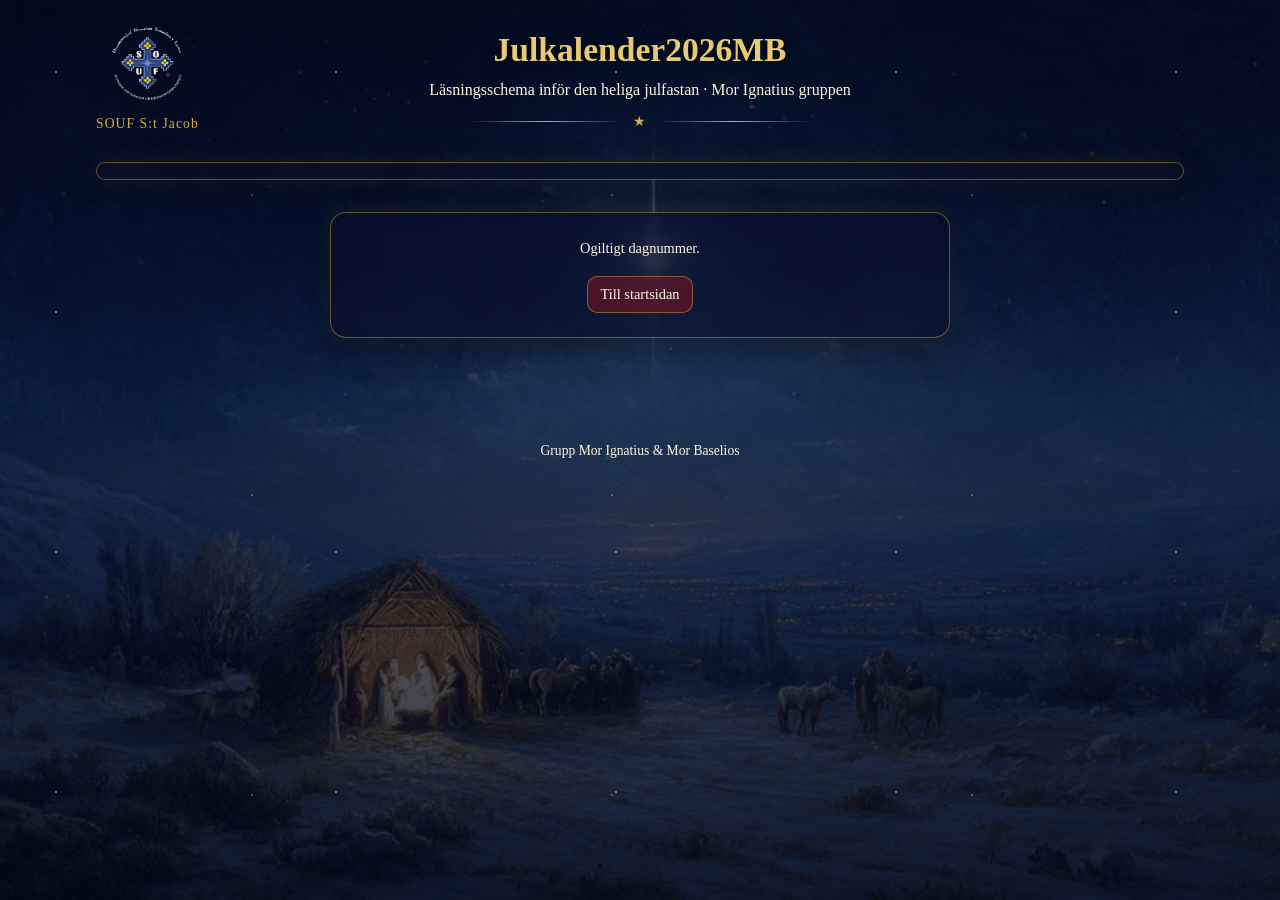
==== day.html @ a2763cc5 "Create Swedish-only Julkalender2026MB site" ====
<!doctype html>
<html lang="sv" dir="ltr">
<head>
  <meta charset="utf-8">
  <meta name="viewport" content="width=device-width, initial-scale=1">
  <meta name="color-scheme" content="dark">
  <meta name="description" content="Dagens läsning i Julkalender2026MB.">
  <title>Julkalender2026MB</title>
  <link rel="icon" type="image/png" href="assets/logo.png">
  <link rel="stylesheet" href="css/style.css">
  <script src="js/progress.js" defer></script>
  <script src="js/app.js" defer></script>
  <script src="js/day.js" defer></script>
</head>
<body class="page-day">
  <a class="skip-link" href="#main" data-i18n="skipToContent">Hoppa till innehållet</a>
  <div class="sky" aria-hidden="true"></div>

  <header class="site-header">
    <div class="site-header__brand">
      <img class="site-header__logo" src="assets/logo.png" alt="" width="72" height="72">
      <p class="site-header__org">SOUF S:t Jacob</p>
    </div>
    <div class="site-header__text">
      <h1 class="site-header__title">Julkalender2026MB</h1>
      <p class="site-header__subtitle" data-i18n="subtitle"></p>
      <p class="header-divider" aria-hidden="true"><span>★</span></p>
    </div>
  </header>

  <main id="main">
    <p id="preview-notice" class="preview-notice" hidden></p>

    <nav id="day-nav" class="day-nav" aria-label="Dagnavigering"></nav>
    <div id="day-content" class="day-content" aria-live="polite"></div>
  </main>

  <footer class="site-footer">
    <p data-i18n="footer"></p>
  </footer>
</body>
</html>
---- css/style.css ----
/* Nativity Fast calendar – mobile-first, Swedish-only, no external assets. */

:root {
  --burgundy: #7a1426;
  --deep-burgundy: #4a0d18;
  --gold: #d4af37;
  --soft-gold: #e8c872;
  --green: #12372a;
  --night: #0f1535;
  --warm-white: #fdf6e3;
  --ink: #211d1a;
  --muted-ink: #5b4a50;
  --card-bg: rgba(10, 14, 40, 0.6);
  --card-radius: 16px;
  --font-sv: Georgia, "Iowan Old Style", "Times New Roman", serif;
  --radius: 14px;
  --content-width: 1120px;
  --border-gold: rgba(212, 175, 55, 0.45);
  --quiz-green: #2e7d4f;
  --quiz-red: #b3423f;
  --quiz-card: #f7f0dd;
}

*,
*::before,
*::after {
  box-sizing: border-box;
}

[hidden] {
  display: none !important;
}

html {
  scroll-behavior: smooth;
  background: var(--night);
}

body {
  margin: 0;
  min-height: 100vh;
  background: var(--night);
  color: var(--warm-white);
  font-family: var(--font-sv);
  font-size: 1rem;
  line-height: 1.6;
}

a:focus-visible {
  outline: 3px solid var(--gold);
  outline-offset: 3px;
}

.skip-link {
  position: absolute;
  top: -100px;
  left: 1rem;
  z-index: 20;
  padding: 0.5rem 0.75rem;
  border-radius: 8px;
  background: var(--gold);
  color: var(--night);
  font-weight: 700;
  text-decoration: none;
}

.skip-link:focus {
  top: 1rem;
}

/* Fixed night scene: image on ::before, contrast overlay and faint snow on ::after.
   A CSS gradient remains visible if the image file is unavailable. */
.sky {
  position: fixed;
  inset: 0;
  z-index: 0;
  pointer-events: none;
  background: radial-gradient(120% 90% at 50% 20%, #1b2350 0%, var(--night) 55%, #080b22 100%);
}

.sky::before,
.sky::after {
  content: '';
  position: absolute;
  inset: 0;
}

.sky::before {
  background-image: url('../assets/bg-night.webp');
  background-repeat: no-repeat;
  background-size: cover;
  background-position: center 42%;
}

.sky::after {
  background-image:
    radial-gradient(1px 1px at 20% 30%, rgba(253, 246, 227, 0.45) 99%, transparent),
    radial-gradient(1px 1px at 70% 65%, rgba(232, 200, 114, 0.35) 99%, transparent),
    linear-gradient(180deg, rgba(4, 7, 24, 0.78) 0%, rgba(8, 11, 32, 0.58) 45%, rgba(4, 7, 24, 0.85) 100%);
  background-size: 280px 240px, 360px 300px, 100% 100%;
}

/* The day page uses the same backdrop brightness as the home page. */
body.page-day .sky::after {
  background-image:
    radial-gradient(1px 1px at 20% 30%, rgba(253, 246, 227, 0.45) 99%, transparent),
    radial-gradient(1px 1px at 70% 65%, rgba(232, 200, 114, 0.35) 99%, transparent),
    linear-gradient(180deg, rgba(4, 7, 24, 0.78) 0%, rgba(8, 11, 32, 0.58) 45%, rgba(4, 7, 24, 0.85) 100%);
}

.site-header,
main,
.site-footer {
  position: relative;
  z-index: 1;
  max-width: var(--content-width);
  margin-inline: auto;
  padding-inline: 1rem;
}

.site-header {
  display: flex;
  flex-direction: column;
  align-items: center;
  gap: 0.75rem;
  padding-block: 1.25rem 0.75rem;
  text-align: center;
}

.site-header__brand {
  display: flex;
  flex-direction: column;
  align-items: center;
  gap: 0.35rem;
}

.site-header__logo {
  width: clamp(56px, 16vw, 84px);
  height: auto;
}

.site-header__org {
  margin: 0;
  color: var(--gold);
  font-size: 0.85rem;
  letter-spacing: 0.08em;
  white-space: nowrap;
}

.site-header__text {
  display: grid;
  gap: 0.15rem;
}

.site-header__title {
  margin: 0;
  color: var(--soft-gold);
  font-size: clamp(1.25rem, 5vw, 2.1rem);
  font-weight: 700;
  line-height: 1.45;
  text-shadow: 0 2px 14px rgba(0, 0, 0, 0.55);
}

.site-header__subtitle {
  margin: 0;
  color: var(--warm-white);
  font-size: 1rem;
}

/* Thin gold rule with a centred star, replacing the old paired ornaments. */
.header-divider {
  display: flex;
  align-items: center;
  gap: 0.75rem;
  width: min(340px, 100%);
  margin: 0.55rem auto 0;
  color: var(--gold);
  font-size: 0.9rem;
  line-height: 1;
}

.header-divider::before,
.header-divider::after {
  content: '';
  flex: 1;
  height: 1px;
  background: linear-gradient(90deg, transparent, var(--gold), transparent);
}

.ornament {
  margin: 0;
  color: var(--gold);
  font-size: 0.9rem;
  line-height: 1;
  letter-spacing: 0.35em;
}

.intro {
  margin-block: 0.5rem 1rem;
}

.saying-card {
  margin-block: 0 1.5rem;
  padding: 1rem;
  border: 1px solid var(--border-gold);
  border-radius: var(--radius);
  background: rgba(253, 246, 227, 0.05);
}

.saying-card__heading {
  margin: 0 0 0.75rem;
  color: var(--gold);
  font-size: 1rem;
}

.saying-card__body {
  display: grid;
  grid-template-columns: minmax(0, 1fr);
  gap: 1rem;
}

.saying {
  margin: 0;
  padding-inline-start: 0.75rem;
  border-inline-start: 3px solid var(--burgundy);
}

.saying__text {
  margin: 0;
  font-size: 1.125rem;
  line-height: 1.7;
}

.saying-card .is-placeholder {
  border-inline-start-color: var(--gold);
  background: rgba(212, 175, 55, 0.08);
  color: var(--warm-white);
}

.preview-notice {
  display: grid;
  gap: 0.2rem;
  margin: 0 0 1rem;
  padding: 0.6rem 0.8rem;
  border: 1px dashed var(--gold);
  border-radius: 10px;
  background: rgba(212, 175, 55, 0.1);
}

.countdown {
  margin-block: 1rem 1.5rem;
  padding: 1rem;
  border: 1px solid var(--border-gold);
  border-radius: var(--radius);
  background: rgba(253, 246, 227, 0.05);
}

.countdown__heading {
  margin: 0 0 0.75rem;
  font-size: 1rem;
  font-weight: 700;
}

.countdown__timer {
  display: grid;
  grid-template-columns: repeat(4, minmax(0, 1fr));
  gap: 0.5rem;
}

.unit {
  padding: 0.5rem 0.2rem;
  border-radius: 10px;
  background: rgba(15, 21, 53, 0.55);
  text-align: center;
}

.unit__value {
  display: block;
  color: var(--gold);
  font-size: clamp(1.4rem, 6vw, 2.25rem);
  font-variant-numeric: tabular-nums;
  line-height: 1.1;
}

.unit__label {
  display: block;
  font-size: 0.72rem;
}

.countdown__message {
  margin: 0.75rem 0 0;
  font-weight: 700;
}

.section-title {
  margin: 0 0 0.75rem;
  font-size: 1.1rem;
}

.grid {
  display: grid;
  grid-template-columns: repeat(5, minmax(0, 1fr));
  gap: clamp(6px, 2vw, 14px);
  max-width: 620px;
  margin-inline: auto;
}

.tile {
  position: relative;
  display: flex;
  aspect-ratio: 1;
  align-items: center;
  justify-content: center;
  border: 1px solid var(--border-gold);
  border-radius: 14px;
  background: linear-gradient(160deg, rgba(122, 20, 38, 0.9), rgba(18, 55, 42, 0.9));
  color: var(--warm-white);
  font-size: clamp(1.1rem, 4vw, 1.5rem);
  font-variant-numeric: tabular-nums;
  text-decoration: none;
  user-select: none;
  transition: transform 0.18s ease, box-shadow 0.18s ease, border-color 0.18s ease;
}

.tile:hover,
.tile:focus-visible {
  border-color: var(--gold);
  box-shadow: 0 0 0 3px rgba(212, 175, 55, 0.35);
  transform: translateY(-2px);
}

.tile--today {
  border-color: var(--gold);
  box-shadow: 0 0 18px rgba(212, 175, 55, 0.55);
}

.tile--locked {
  border-style: dashed;
  opacity: 0.55;
  cursor: not-allowed;
}

.tile--locked:hover {
  box-shadow: none;
  transform: none;
}

.tile__star {
  position: absolute;
  top: 4px;
  right: 6px;
  color: var(--gold);
  font-size: 0.7em;
  line-height: 1;
}

.day-nav {
  display: flex;
  flex-wrap: wrap;
  gap: 0.5rem;
  justify-content: space-between;
  margin-block: 1rem;
}

.nav__link,
.button-link {
  display: inline-flex;
  flex-direction: column;
  align-items: center;
  gap: 0.1rem;
  padding: 0.5rem 0.8rem;
  border: 1px solid var(--border-gold);
  border-radius: 10px;
  background: rgba(122, 20, 38, 0.55);
  color: var(--warm-white);
  font-size: 0.9rem;
  line-height: 1.3;
  text-align: center;
  text-decoration: none;
}

.nav__link:hover,
.button-link:hover {
  border-color: var(--gold);
  background: var(--burgundy);
}

.nav__link--home {
  background: rgba(18, 55, 42, 0.75);
}

.nav__link--disabled {
  opacity: 0.6;
  cursor: not-allowed;
}

.day-content {
  padding-bottom: 2rem;
}

.day-header {
  margin-bottom: 1.25rem;
  text-align: center;
}

.day-header__title {
  margin: 0;
  color: var(--gold);
  font-size: clamp(1.3rem, 5vw, 2rem);
  letter-spacing: 0.05em;
  line-height: 1.4;
}

.readings {
  display: grid;
  grid-template-columns: minmax(0, 1fr);
  gap: 1.25rem;
}

.reading {
  padding: clamp(1rem, 3vw, 1.75rem);
  border-top: 6px solid var(--burgundy);
  border-radius: var(--radius);
  background: var(--warm-white);
  color: var(--ink);
  box-shadow: 0 8px 24px rgba(0, 0, 0, 0.25);
}

.reading__heading {
  margin: 0 0 0.5rem;
  color: var(--burgundy);
  font-size: 1rem;
  letter-spacing: 0.04em;
}

.reading__ref {
  margin: 0 0 1rem;
  color: var(--burgundy);
  font-size: 1.05rem;
  font-weight: 700;
}

.reading__text {
  margin: 0 0 1rem;
  font-size: 1.125rem;
  line-height: 1.8;
}

.reading__text:last-child {
  margin-bottom: 0;
}

/* Missing data is visibly marked so it is never mistaken for Scripture. */
.is-placeholder {
  padding: 0.4rem 0.6rem;
  border-inline-start: 3px solid var(--burgundy);
  border-radius: 6px;
  background: rgba(122, 20, 38, 0.08);
  color: var(--muted-ink);
  font-style: italic;
}

.notice {
  font-size: 0.9rem;
}

.reading .notice {
  margin: 0.75rem 0 0;
  color: var(--muted-ink);
  font-style: italic;
}

.message-box {
  max-width: 620px;
  margin: 2rem auto;
  padding: 1.5rem;
  border: 1px solid var(--border-gold);
  border-radius: var(--radius);
  background: rgba(253, 246, 227, 0.05);
  text-align: center;
}

.message-box .notice {
  margin: 0 0 1rem;
}

.loading {
  opacity: 0.8;
}

/* End-of-reading quiz. White text on the green/red states passes WCAG AA. */
.quiz-gate {
  margin-top: 1.5rem;
  text-align: center;
}

.quiz__start {
  display: inline-flex;
  flex-direction: column;
  align-items: center;
  gap: 0.15rem;
  min-height: 48px;
  padding: 0.7rem 1.6rem;
  border: 1px solid var(--border-gold);
  border-radius: 10px;
  background: var(--burgundy);
  color: var(--warm-white);
  font-family: inherit;
  font-size: 1rem;
  line-height: 1.4;
  cursor: pointer;
}

.quiz__start:hover {
  border-color: var(--gold);
}

.quiz__start:focus-visible,
.quiz__option:focus-visible,
.quiz__reset:focus-visible {
  outline: 3px solid var(--gold);
  outline-offset: 2px;
}

.quiz {
  margin-top: 1.5rem;
  padding: clamp(1rem, 3vw, 1.75rem);
  border-top: 6px solid var(--gold);
  border-radius: var(--radius);
  background: var(--quiz-card);
  color: var(--ink);
  box-shadow: 0 8px 24px rgba(0, 0, 0, 0.25);
}

.quiz__heading {
  margin: 0 0 0.75rem;
  color: var(--burgundy);
  font-size: 1.1rem;
}

.quiz__question {
  margin: 0 0 1rem;
  font-size: 1.125rem;
}

.quiz__notice {
  margin: 0 0 0.75rem;
  color: var(--muted-ink);
  font-size: 0.9rem;
  font-style: italic;
}

.quiz__options {
  position: relative;
  display: grid;
  gap: 0.6rem;
  margin: 0 0 1rem;
}

.quiz__option {
  position: relative;
  display: grid;
  grid-template-columns: auto minmax(0, 1fr);
  gap: 0.6rem;
  align-items: center;
  width: 100%;
  min-height: 48px;
  padding: 0.6rem 0.8rem;
  border: 1px solid rgba(33, 29, 26, 0.3);
  border-radius: 10px;
  background: rgba(255, 255, 255, 0.65);
  color: var(--ink);
  font-family: inherit;
  font-size: 1rem;
  line-height: 1.5;
  text-align: start;
  cursor: pointer;
  transition: border-color 0.15s ease, background 0.15s ease;
}

.quiz__option:hover:not(:disabled) {
  border-color: var(--burgundy);
}

.quiz__option:disabled {
  cursor: not-allowed;
}

.quiz__icon {
  min-width: 1.4em;
  font-size: 1.2rem;
  text-align: center;
}

.quiz__option-text {
  display: grid;
  gap: 0.15rem;
}

.quiz__option--correct {
  border-color: var(--quiz-green);
  background: var(--quiz-green);
  color: #fff;
}

.quiz__option--celebrate {
  animation: quiz-correct-glow 1.2s ease;
}

.quiz__option--wrong {
  border-color: var(--quiz-red);
  background: var(--quiz-red);
  color: #fff;
  opacity: 0.85;
}

.quiz__option--shake {
  animation: quiz-shake 0.3s ease;
}

/* Keep placeholder text readable once an option is colored. */
.quiz__option--correct .is-placeholder,
.quiz__option--wrong .is-placeholder {
  border-inline-start-color: rgba(255, 255, 255, 0.6);
  background: transparent;
  color: inherit;
}

.quiz__feedback {
  margin: 0 0 0.75rem;
  min-height: 1.5em;
  font-weight: 700;
}

.quiz__explain {
  margin: 0 0 0.75rem;
  padding: 0.6rem 0.8rem;
  border-inline-start: 3px solid var(--quiz-green);
  border-radius: 6px;
  background: rgba(46, 125, 79, 0.1);
}

.quiz__result {
  display: grid;
  grid-template-columns: minmax(0, 1fr) auto;
  align-items: center;
  gap: 0.5rem 0.75rem;
  margin: 0 0 0.75rem;
}

.quiz__star-burst {
  position: absolute;
  pointer-events: none;
  overflow: hidden;
  z-index: 2;
}

.quiz__fx-star {
  position: absolute;
  bottom: 0.2rem;
  width: var(--size, 14px);
  height: var(--size, 14px);
  color: var(--soft-gold);
  opacity: 0;
  filter: drop-shadow(0 0 3px rgba(212, 175, 55, 0.3));
  animation: quiz-star-rise var(--duration, 1800ms) ease-out var(--delay, 0ms) forwards;
  will-change: transform, opacity;
}

.quiz__fx-star-svg {
  display: block;
  width: 100%;
  height: 100%;
}

.quiz__fx-star-svg path {
  fill: var(--soft-gold);
}

.quiz__icon--pop {
  animation: quiz-icon-pop 0.35s ease;
}

/* Full star is solid gold; half star clips the gold layer to 50%. */
.quiz__star {
  position: relative;
  display: inline-block;
  color: rgba(33, 29, 26, 0.25);
  font-size: 2rem;
  line-height: 1;
}

.quiz__star-fill {
  position: absolute;
  inset: 0;
  color: var(--gold);
}

.quiz__star--half .quiz__star-fill {
  clip-path: inset(0 50% 0 0);
}

.quiz__star-label {
  min-width: 0;
  font-size: 0.9rem;
  line-height: 1.4;
}

.quiz__star-label--sv {
  text-align: left;
}

.quiz__reset {
  display: flex;
  flex-direction: column;
  align-items: center;
  gap: 0.1rem;
  width: fit-content;
  margin: 0.25rem auto 0;
  padding: 0.3rem 0.5rem;
  border: none;
  background: none;
  color: var(--burgundy);
  font-family: inherit;
  font-size: 0.9rem;
  text-decoration: underline;
  cursor: pointer;
}

@keyframes quiz-shake {
  0%, 100% { transform: translateX(0); }
  25% { transform: translateX(-3px); }
  75% { transform: translateX(3px); }
}

@keyframes quiz-correct-glow {
  0%, 100% { box-shadow: 0 0 0 0 rgba(212, 175, 55, 0); }
  20% { box-shadow: 0 0 0 3px rgba(212, 175, 55, 0.16), 0 0 14px rgba(232, 200, 114, 0.42); }
  50% { box-shadow: 0 0 0 1px rgba(212, 175, 55, 0.1), 0 0 8px rgba(232, 200, 114, 0.24); }
  75% { box-shadow: 0 0 0 3px rgba(212, 175, 55, 0.14), 0 0 12px rgba(232, 200, 114, 0.38); }
}

@keyframes quiz-icon-pop {
  0% { transform: scale(0.6); opacity: 0.4; }
  60% { transform: scale(1.2); opacity: 1; }
  100% { transform: scale(1); opacity: 1; }
}

@keyframes quiz-star-rise {
  0% {
    opacity: 0;
    transform: translate3d(0, 0, 0) rotate(0deg) scale(0.85);
  }
  15% {
    opacity: 1;
  }
  100% {
    opacity: 0;
    transform: translate3d(var(--drift, 0px), var(--rise, -70px), 0) rotate(var(--rot, 20deg)) scale(1);
  }
}

/* ---- Reference-look theme pass: translucent cards and night-gold details ---- */

.card,
.saying-card,
.countdown,
.calendar,
.preview-notice,
.day-nav,
.message-box {
  border: 1px solid var(--border-gold);
  border-radius: var(--card-radius);
  background: var(--card-bg);
  box-shadow: 0 10px 30px rgba(0, 0, 0, 0.35), 0 0 22px rgba(212, 175, 55, 0.1);
  -webkit-backdrop-filter: blur(4px);
  backdrop-filter: blur(4px);
}

/* Solid fallback where backdrop-filter is unsupported. */
@supports not ((backdrop-filter: blur(4px)) or (-webkit-backdrop-filter: blur(4px))) {
  .card,
  .saying-card,
  .countdown,
  .calendar,
  .preview-notice,
  .day-nav,
  .message-box,
  .quiz {
    background: rgba(10, 14, 40, 0.94);
  }
}

.calendar,
.countdown {
  padding: 1rem;
}

.preview-notice {
  border-style: dashed;
}

.saying-card__heading,
.countdown__heading,
.section-title {
  color: var(--soft-gold);
}

.saying {
  border-inline-start: 3px solid var(--gold);
}

.unit {
  border: 1px solid rgba(212, 175, 55, 0.25);
  background: rgba(4, 7, 24, 0.55);
}

.unit__value {
  color: var(--gold);
  text-shadow: 0 0 14px rgba(212, 175, 55, 0.35);
}

.grid {
  max-width: 640px;
}

.tile {
  border: 1px solid var(--gold);
  border-radius: 14px;
  background: linear-gradient(160deg, var(--burgundy), var(--deep-burgundy));
  box-shadow: inset 0 1px 0 rgba(232, 200, 114, 0.2);
  font-family: var(--font-sv);
}

.tile--locked {
  border-color: rgba(212, 175, 55, 0.35);
  background: linear-gradient(160deg, rgba(74, 13, 24, 0.8), rgba(15, 21, 53, 0.8));
  opacity: 0.65;
}

.tile--today {
  box-shadow: 0 0 20px rgba(212, 175, 55, 0.6), inset 0 0 14px rgba(212, 175, 55, 0.25);
}

.tile--today::after {
  content: '✦';
  position: absolute;
  top: 2px;
  right: 5px;
  color: var(--soft-gold);
  font-size: 0.7em;
  line-height: 1;
  animation: tile-sparkle 2.4s ease-in-out infinite;
}

.tile__star {
  top: 3px;
  right: 5px;
  font-size: 0.75em;
}

.tile--today .tile__star {
  right: 18px;
}

@keyframes tile-sparkle {
  0%, 100% { opacity: 0.45; transform: scale(0.85); }
  50% { opacity: 1; transform: scale(1.15); }
}

.day-nav {
  padding: 0.5rem;
}

.reading {
  position: relative;
  border: 1px solid var(--border-gold);
  border-top: 4px solid var(--gold);
  background: linear-gradient(180deg, #fffdf5, var(--warm-white));
  box-shadow: 0 10px 30px rgba(0, 0, 0, 0.35), 0 0 20px rgba(212, 175, 55, 0.12);
}

/* Quiz keeps the same card language, with AA-safe text on every state. */
.quiz {
  border: 1px solid var(--border-gold);
  border-top: 3px solid var(--gold);
  background: var(--card-bg);
  color: var(--warm-white);
  box-shadow: 0 10px 30px rgba(0, 0, 0, 0.35), 0 0 22px rgba(212, 175, 55, 0.1);
  -webkit-backdrop-filter: blur(4px);
  backdrop-filter: blur(4px);
}

.quiz__heading {
  color: var(--soft-gold);
}

.quiz__notice {
  color: #eadfc4;
}

.quiz__option {
  border-color: rgba(212, 175, 55, 0.3);
  background: rgba(253, 246, 227, 0.07);
  color: var(--warm-white);
}

.quiz__option:hover:not(:disabled) {
  background: rgba(122, 20, 38, 0.5);
}

.quiz .is-placeholder {
  border-inline-start-color: var(--gold);
  background: rgba(122, 20, 38, 0.35);
  color: var(--warm-white);
}

.quiz__option .is-placeholder {
  border-inline-start-color: var(--gold);
  background: rgba(122, 20, 38, 0.35);
  color: var(--warm-white);
}

.quiz__explain {
  background: rgba(46, 125, 79, 0.25);
}

.quiz__star {
  color: rgba(253, 246, 227, 0.3);
}

.quiz__reset {
  color: var(--soft-gold);
}

.site-footer {
  padding-block: 1.5rem 2rem;
  font-size: 0.85rem;
  text-align: center;
}

@media (max-width: 699px) {
  /* Keep the Nativity scene in frame on narrow screens. */
  .sky::before {
    background-position: 50% 32%;
  }
}

@media (max-width: 359px) {
  .grid {
    grid-template-columns: repeat(4, minmax(0, 1fr));
  }

  .sky::before {
    background-position: 50% 28%;
  }
}

@media (min-width: 700px) {
  /* Three-column header: logo left, text truly centred, empty right column. */
  .site-header {
    display: grid;
    grid-template-columns: minmax(0, 1fr) auto minmax(0, 1fr);
    align-items: center;
    column-gap: 1rem;
  }

  .site-header__brand {
    grid-column: 1;
    justify-self: start;
  }

  .site-header__text {
    grid-column: 2;
    justify-self: center;
  }

  .site-header::after {
    content: '';
    grid-column: 3;
  }

}

@media (max-width: 699px) {
  .quiz__result {
    gap: 0.45rem 0.55rem;
  }

  .quiz__star {
    font-size: 1.75rem;
  }

  .quiz__star-label {
    font-size: 0.85rem;
  }

  @keyframes quiz-shake {
    0%, 100% { transform: translateX(0); }
    25% { transform: translateX(-2px); }
    75% { transform: translateX(2px); }
  }

  @keyframes quiz-correct-glow {
    0%, 100% { box-shadow: 0 0 0 0 rgba(212, 175, 55, 0); }
    25% { box-shadow: 0 0 0 2px rgba(212, 175, 55, 0.14), 0 0 10px rgba(232, 200, 114, 0.28); }
    70% { box-shadow: 0 0 0 2px rgba(212, 175, 55, 0.1), 0 0 8px rgba(232, 200, 114, 0.22); }
  }
}

@media (prefers-reduced-motion: reduce) {
  *,
  *::before,
  *::after {
    animation-duration: 0.001ms !important;
    animation-iteration-count: 1 !important;
    scroll-behavior: auto !important;
    transition-duration: 0.001ms !important;
  }

  .quiz__star-burst,
  .quiz__fx-star {
    display: none !important;
  }
}
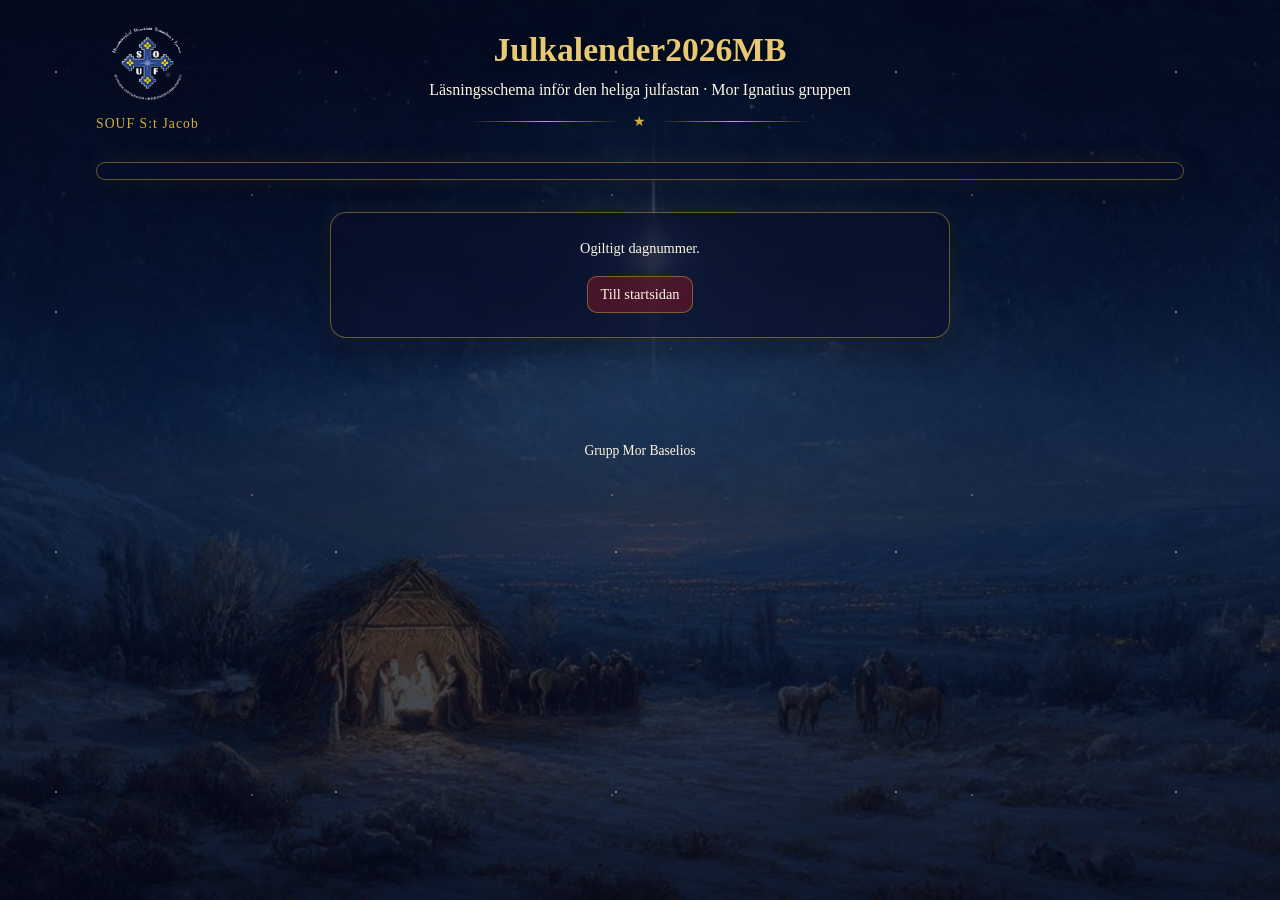
==== commit 9ac61177: "Change Header & Footer" ====
--- a/day.html
+++ b/day.html
@@ -5,7 +5,7 @@
   <meta name="viewport" content="width=device-width, initial-scale=1">
   <meta name="color-scheme" content="dark">
   <meta name="description" content="Dagens läsning i Julkalender2026MB.">
-  <title>Julkalender2026MB</title>
+  <title>Läsningsschema inför den heliga julfastan</title>
   <link rel="icon" type="image/png" href="assets/logo.png">
   <link rel="stylesheet" href="css/style.css">
   <script src="js/progress.js" defer></script>
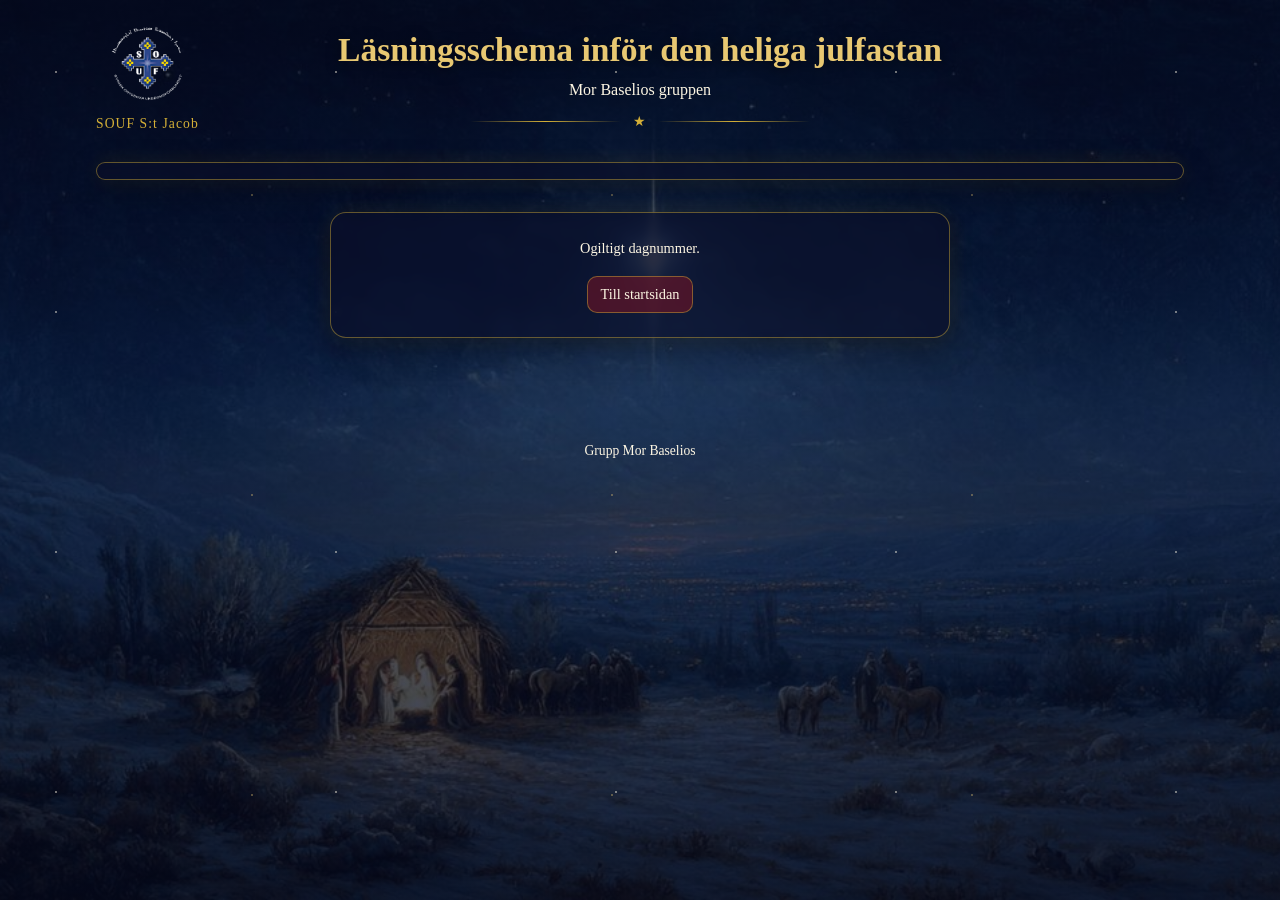
==== commit 99a6a865: "Update title and subtitle" ====
--- a/day.html
+++ b/day.html
@@ -4,7 +4,7 @@
   <meta charset="utf-8">
   <meta name="viewport" content="width=device-width, initial-scale=1">
   <meta name="color-scheme" content="dark">
-  <meta name="description" content="Dagens läsning i Julkalender2026MB.">
+  <meta name="description" content="Dagens läsning i Läsningsschema inför den heliga julfastan.">
   <title>Läsningsschema inför den heliga julfastan</title>
   <link rel="icon" type="image/png" href="assets/logo.png">
   <link rel="stylesheet" href="css/style.css">
@@ -22,7 +22,7 @@
       <p class="site-header__org">SOUF S:t Jacob</p>
     </div>
     <div class="site-header__text">
-      <h1 class="site-header__title">Julkalender2026MB</h1>
+      <h1 class="site-header__title">Läsningsschema inför den heliga julfastan</h1>
       <p class="site-header__subtitle" data-i18n="subtitle"></p>
       <p class="header-divider" aria-hidden="true"><span>★</span></p>
     </div>
